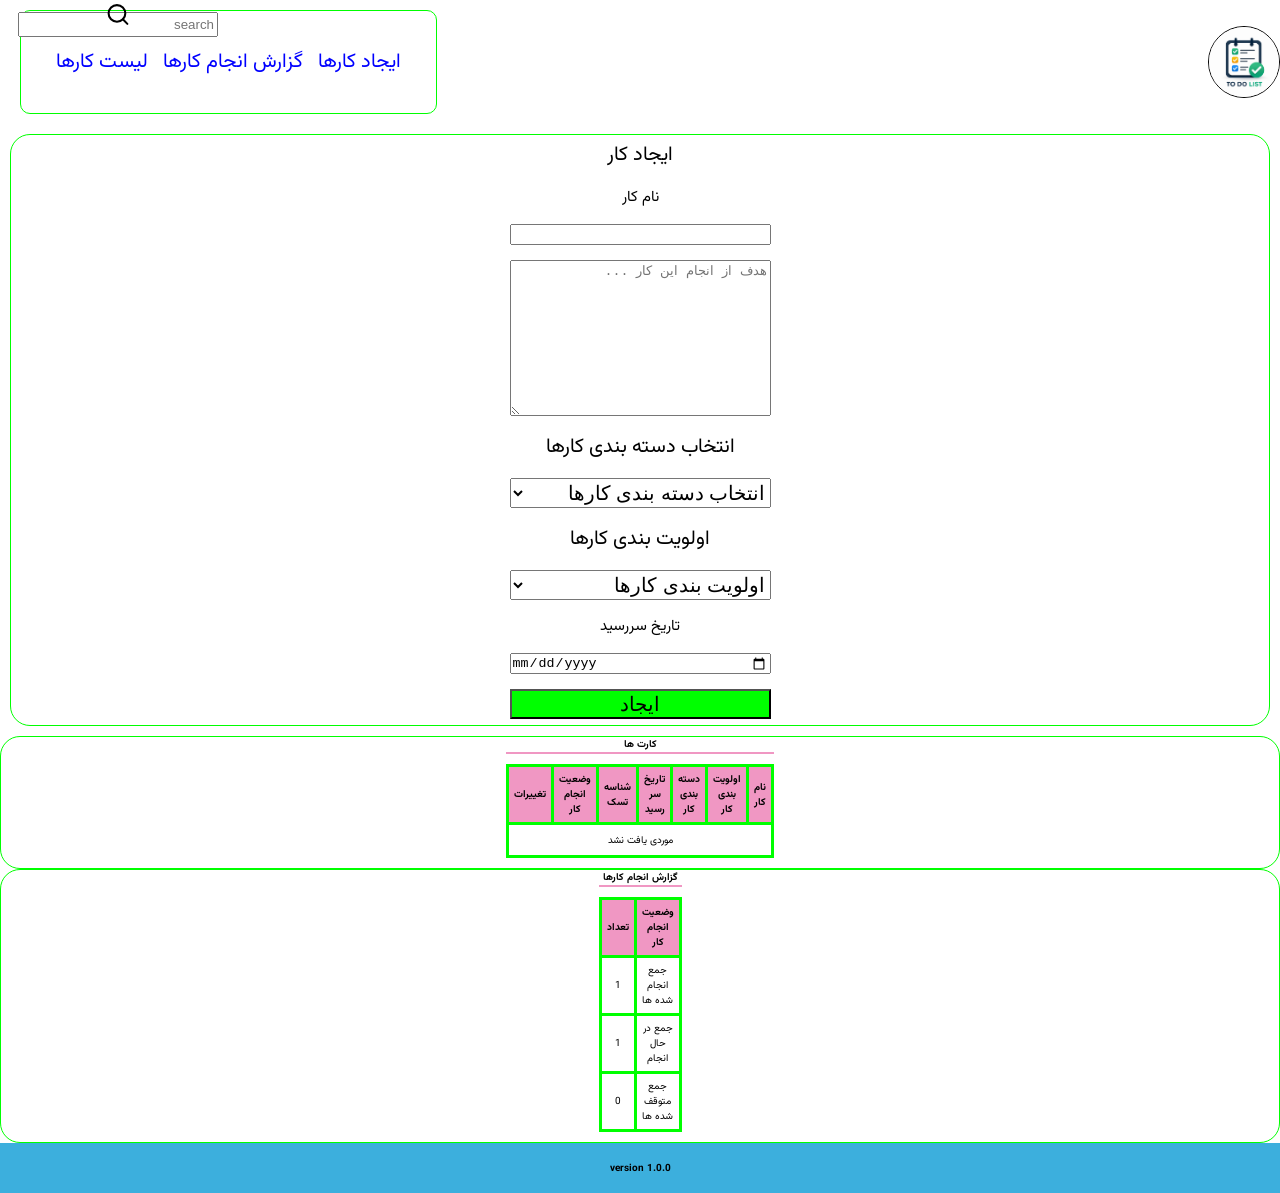
==== index.html @ 4b6b3c14 "Rename todo.html to index.html change to correct name" ====
<!doctype html>
<html lang="fa">
  <head>
    <meta charset="UTF-8" />
    <meta name="viewport" content="width=device-width, initial-scale=1.0" />
    <title>To Do List</title>
    <link rel="stylesheet" href="todo.css">
  </head>
  <body>
    <header>
      <nav class="nav-items">
        <img src="./pic/logo.png" alt="لوگوی سایت مدیریت کارها" / class="logo nav-item">
        <ul class="nav-item-list">
            
          <li class="nav-item"><a href="#builttaskfo">ایجاد کارها</a></li>
          <li class="nav-item"><a href="#report" >گزارش انجام کارها</a></li>
          <li class="nav-item"><a href="#taskslist">لیست کارها</a></li>
          </ul>
          
      </nav>
    </header>
    <main>
      <section>
        <fieldset class="builttask-total">
        
        <form action="" id="builttaskfo" class="builttask-form">
          <legend>ایجاد کار</legend>
          <label for="task" >نام کار</label>
          <input type="text" name="task" value="" id="task" maxlength="50" minlength="3" required />
          <textarea
            placeholder="هدف از انجام این کار ..."
            name="description"
            id="description"
            rows="10"
            cols="30"
            required
          ></textarea>
          <legend>انتخاب دسته بندی کارها</legend>
          <select name="category" id="category" required class="builttask-input">
            <option value="">انتخاب دسته بندی کارها</option>
            <option value="study" >مطالعه کردن(بررسی کردن)</option>
            <option value="work">کار</option>
            <option value="shopping">خرید</option>
            <option value="personality">شخصی</option>
        </select>
        <legend>اولویت بندی کارها</legend>
        <select name="Priority" id="Priority" required class="builttask-input">
            <option value="">اولویت بندی کارها</option>
            <option value="low">پایین</option>
            <option value="medium">متوسط</option>
            <option value="high">بالا</option>
        </select>
        <label for="duedate">تاریخ سررسید</label>
        <input type="date" name="duedate" id="duedate" class="builttask-option" required>
        <input type="submit" value="ایجاد" class="builttask-input" id="btn">
        </form>
        </fieldset>
        </section>
       <section id="card">
<input type="search" name="search" id="search" placeholder="search" value="" autocomplete="off" class="searchicon">
<svg xmlns="http://www.w3.org/2000/svg" width="24" height="24" viewBox="0 0 24 24" fill="none" stroke="currentColor" stroke-width="2" stroke-linecap="round" stroke-linejoin="round" class="searchicon">
  <circle cx="11" cy="11" r="8"></circle>
  <line x1="21" y1="21" x2="16.65" y2="16.65"></line>
</svg>

  <table id="taskslist">
    <caption>کارت ها</caption>

    <thead>
      <tr>
        <th>نام کار</th>
        <th>اولویت بندی کار</th>
        <th>دسته بندی کار</th>
        <th>تاریخ سر رسید</th>
        <th>شناسه تسک</th>
        <th>وضعیت انجام کار</th>
        <th>تغییرات</th>
      </tr>
    </thead>

    <tbody class="card-items">

    </tbody>
  </table>
</section>
        <section id="report">
         <table>
          <caption>گزارش انجام کارها</caption>
          <thead>
            <tr>
              <th>وضعیت انجام کار</th>
              <th>تعداد</th>
            </tr>
          </thead>
         
          <tfoot>
            <tr>
              <td>جمع انجام شده ها</td>
              <td id="totaldone">1</td>
            </tr>
            <tr>
              <td>جمع در حال انجام</td>
              <td id="totalpending">1</td>
            </tr>
            <tr>
              <td>جمع متوقف شده ها</td>
              <td id="totalstop">0</td>
            </tr>
          </tfoot>
         </table> 
        </section>
      
    </main>
    <footer class="footer">
      <h4>version 1.0.0</h4>
    </footer>
    <script src="./todo.js"></script>
  </body>
</html>
---- todo.css ----
@font-face {
  font-family: vazir;
  src: url(./fontsmain/Vazirmatn-VariableFont_wght.ttf);
}

:root {
  --green: rgb(0, 255, 0);
  --pink: rgb(240, 151, 195);
  --black: black;
  --bluedrak: blue;
  --bluelight: rgb(60, 175, 221);
  --verylightgreen: rgb(230, 247, 238);
}

html {
  font-size: 62.5%;
}

body {
  font-family: vazir, Arial, Helvetica, sans-serif;
  direction: rtl;
  margin: 0;
}
/* navbor */
.logo {
  border: 1px solid var(--black);
  border-radius: 50%;
  width: 7rem;
  height: 7rem;
  object-fit: cover;
}

.nav-items {
  display: flex;
  justify-content: space-between;
  align-items: center;
  transition: 3s ease-in-out;
}
.nav-items:hover {
  transform: translateX(1.02rem);
}

.nav-item {
  display: flex;
  flex-direction: row;
  justify-content: space-between;
  align-items: center;
  text-decoration: none;
  font-size: 2rem;
  gap: 2rem;
  transition: 2s ease-in-out;
}

.nav-item-list {
  border: 0.5px solid var(--green);
  border-radius: 1rem;
  text-align: center;
  padding: 3.5rem;
  margin-left: 2rem;
  display: flex;
  flex-direction: row;
  gap: 1.5rem;
  justify-content: space-between;
}
.nav-item a {
  text-decoration: none;
  color: var(--bluedrak);
}

@media only screen and (max-width: 600px) {
  .logo {
    width: 2.5rem;
    height: 2.5rem;
  }

  .nav-items {
    display: flex;
    flex-direction: column;
    align-items: center;
  }
  .nav-item-list {
    display: flex;
    flex-direction: column;
  }

  .nav-item {
    padding-right: 1rem;
    font-size: 1rem;
  }
}
/* ساخت تسک */
legend {
  font-size: 2rem;
}

label {
  font-size: 1.5rem;
}

.builttask-total {
  border: 1px solid var(--green);
  border-radius: 2rem;
  display: flex;
  flex-direction: row;
  align-items: center;
  justify-content: center;
  gap: 10px;
  margin: 10px;
}

.builttask-form {
  display: flex;
  flex-direction: column;
  gap: 15px;
  text-align: center;
}

.builttask-input {
  font-size: 2rem;
  height: 3rem;
}
input[type="submit"],
input[type="button"],
input[type="reset"] {
  background-color: var(--green);
}
input[type="submit"]:hover,
input[type="button"]:hover,
input[type="reset"]:hover {
  background-color: var(--green);
  font-weight: bold;
}
#description:focus,
#task:focus {
  background-color: var(--verylightgreen);
}

@media only screen and (max-width: 600px) {
  legend {
    font-size: 1rem;
  }
  label {
    font-size: 0.9rem;
  }

  .builttask-total {
    flex-direction: column;
    gap: 2rem;
  }

  textarea {
    width: 11rem;
    height: 10rem;
  }

  .builttask-input {
    font-size: 1rem;
    height: 2rem;
    width: 1.5rem;
  }
}
/* کارت کارها */ /* گزارش  */

#card {
  border: 1px solid var(--green);
  border-radius: 2rem;
  margin-top: 1rem;
  display: flex;
  flex-direction: column;
  justify-content: center;
  align-items: center;
}

#search {
  margin-top: 1rem;
}
.searchicon {
  width: 20rem;
  height: 2.5rem;
  position: fixed;
  top: 0.2rem;
  left: 1.8rem;
}
caption {
  font-weight: bold;
  margin-bottom: 1rem;
  border-bottom: 0.2rem solid var(--pink);
}
table,
td,
th {
  border: 0.3rem solid var(--green);
  border-collapse: collapse;
  text-align: center;
  width: 1.5rem;
  height: 2rem;
  padding: 0.5rem;
  /* margin-right: 50rem; */
  margin-bottom: 1rem;
}

table:hover,
td:hover,
th:hover {
  background-color: var(--verylightgreen);
}
th {
  background-color: var(--pink);
}
#report {
  border: 1px solid var(--green);
  border-radius: 2rem;
  display: flex;
  justify-content: center;
  align-items: center;
}

@media only screen and (max-width: 600px) {
  table {
    overflow-x: scroll;
    overflow-y: scroll;
  }
}

/* footer */
.footer {
  text-align: center;
  background-color: var(--bluelight);
  height: 5rem;
  display: flex;
  justify-content: center;
  align-items: center;
}
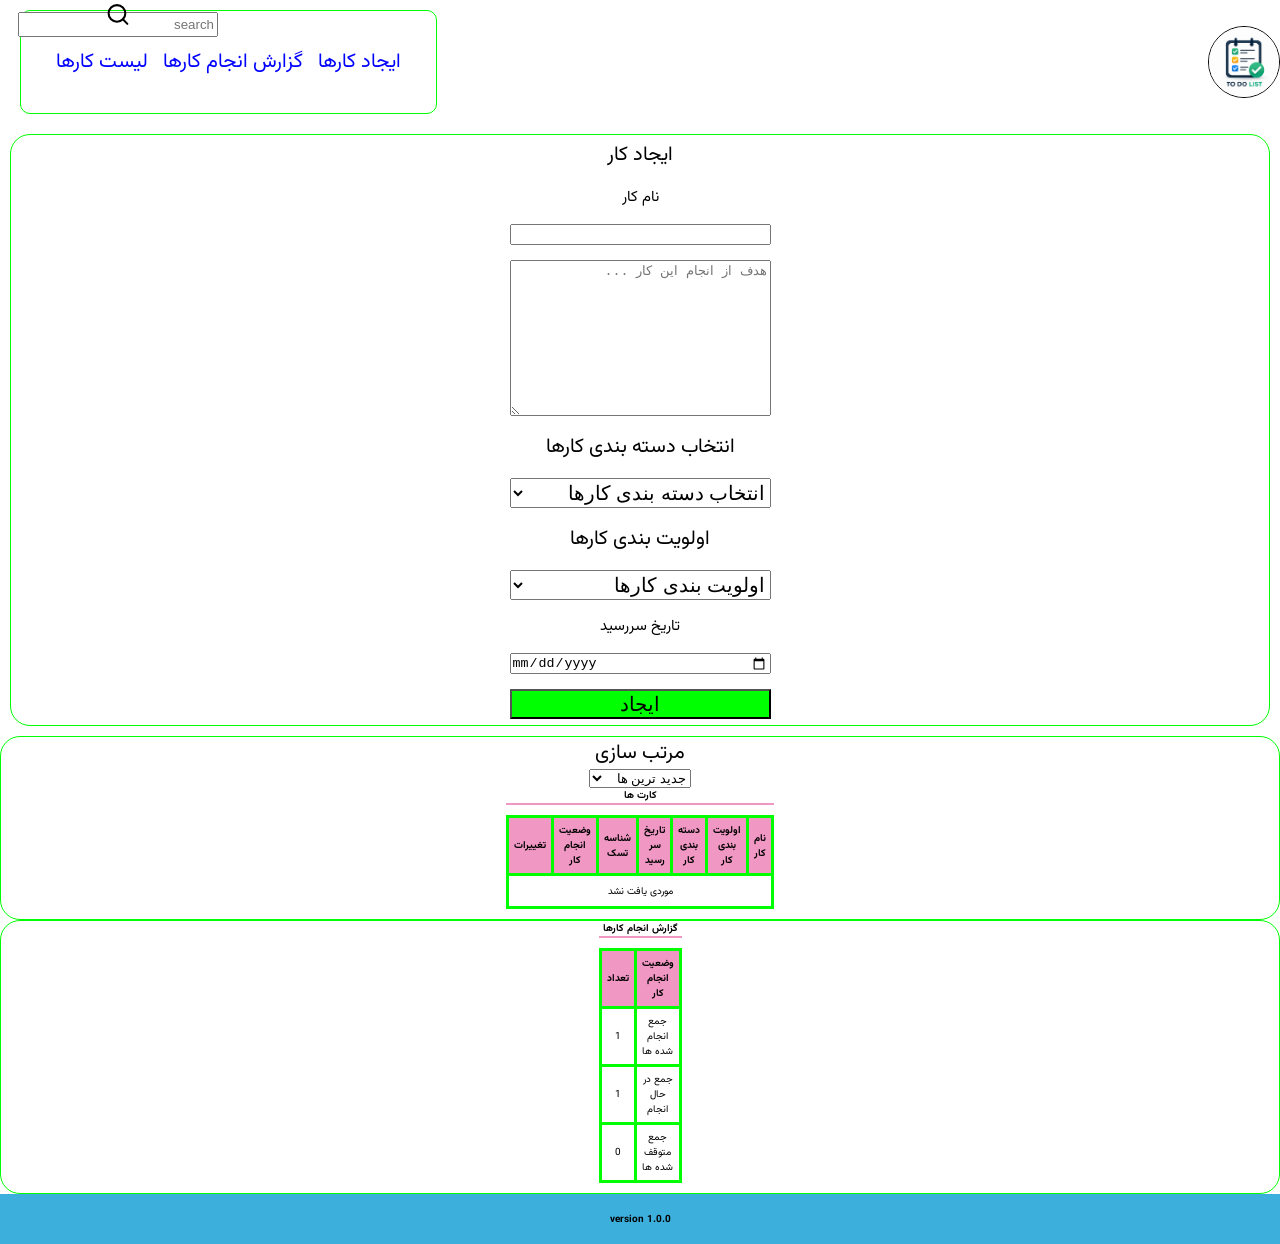
==== commit 64908023: "Merge branch 'master' of github.com:Shaghayegh17/ToDOList wq" ====
--- a/index.html
+++ b/index.html
@@ -58,11 +58,17 @@
         </section>
        <section id="card">
 <input type="search" name="search" id="search" placeholder="search" value="" autocomplete="off" class="searchicon">
-<svg xmlns="http://www.w3.org/2000/svg" width="24" height="24" viewBox="0 0 24 24" fill="none" stroke="currentColor" stroke-width="2" stroke-linecap="round" stroke-linejoin="round" class="searchicon">
+<svg xmlns="http://www.w3.org/2000/svg" width="24" height="24" viewBox="0 0 24 24" fill="none" stroke="currentColor" stroke-width="2" stroke-linecap="round" stroke-linejoin="round" class="searchicon" id="searchsvg">
   <circle cx="11" cy="11" r="8"></circle>
   <line x1="21" y1="21" x2="16.65" y2="16.65"></line>
 </svg>
-
+<legend>مرتب سازی</legend>
+<select name="sorting" id="sorting">
+  <option value="newstsort" name="newstsort">جدید ترین ها</option>
+  <option value="oldestsort" name="oldestsort">قدیمی ترین ها</option>
+  <option value="alphabetsort" name="alphabetsort">حروف الفبا</option>
+  <option value="duedatesort" name="duedatesort">زمان سررسید</option>
+</select>
   <table id="taskslist">
     <caption>کارت ها</caption>
 
--- a/todo.css
+++ b/todo.css
@@ -181,6 +181,10 @@
   top: 0.2rem;
   left: 1.8rem;
 }
+
+#searchsvg {
+  pointer-events: none;
+}
 caption {
   font-weight: bold;
   margin-bottom: 1rem;
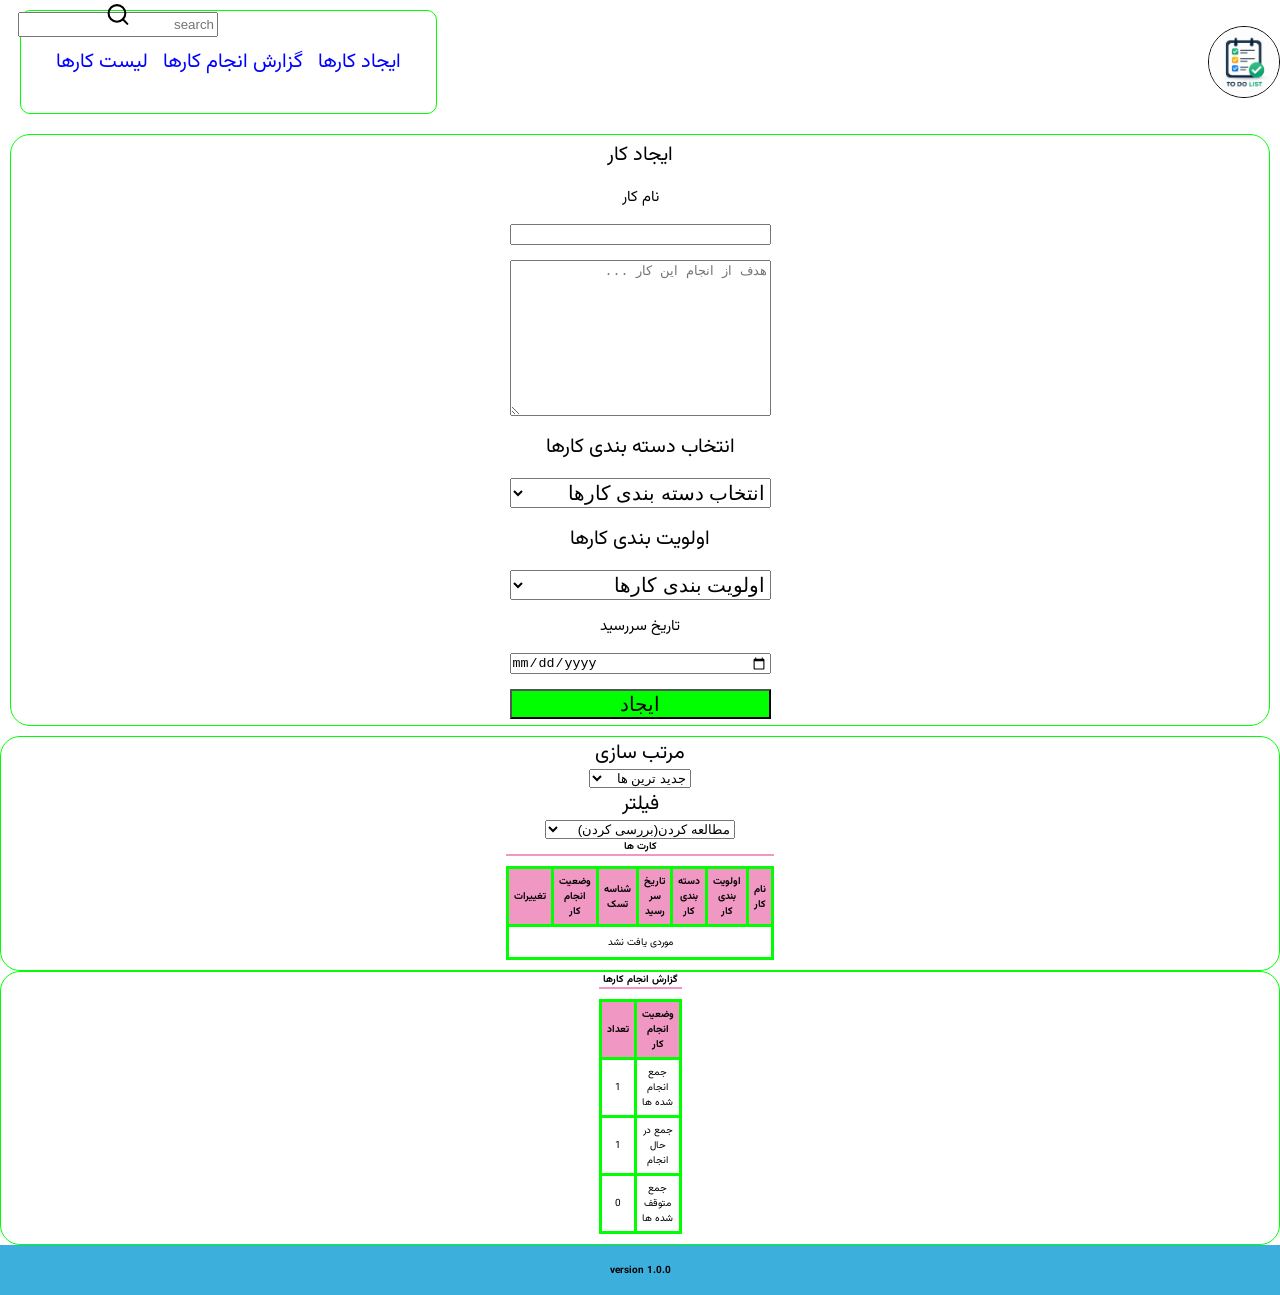
==== commit 507c1aa2: "filter option is done" ====
--- a/index.html
+++ b/index.html
@@ -67,8 +67,27 @@
   <option value="newstsort" name="newstsort">جدید ترین ها</option>
   <option value="oldestsort" name="oldestsort">قدیمی ترین ها</option>
   <option value="alphabetsort" name="alphabetsort">حروف الفبا</option>
-  <option value="duedatesort" name="duedatesort">زمان سررسید</option>
-</select>
+  <option value="duedatesort" name="duedatesort">زمان سررسید</option></select>
+  <legend>فیلتر</legend>
+  <select name="filteringsystem" id="filterigsystem">
+<optgroup label="دسته بندی">
+  <option value="studyfilter">مطالعه کردن(بررسی کردن)</option>
+  <option value="workfilter">کار</option>
+  <option value="shoppingfilter">خرید</option>
+  <option value="personalityfilter">شخصی</option>
+</optgroup>
+<optgroup label="اولویت بندی">
+  <option value="highfilter">بالا</option>
+  <option value="mediumfilter">متوسط</option>
+  <option value="lowfilter">پایین</option>
+</optgroup>
+<optgroup label="وضعیت انجام کارها">
+  <option value="donefilter">انجام شد</option>
+  <option value="pendingfilter">درحال انجام</option>
+  <option value="stopfilter">متوقف شده</option>
+</optgroup>
+  </select>
+
   <table id="taskslist">
     <caption>کارت ها</caption>
 
@@ -120,6 +139,8 @@
     <footer class="footer">
       <h4>version 1.0.0</h4>
     </footer>
+
+   
     <script src="./todo.js"></script>
   </body>
 </html>
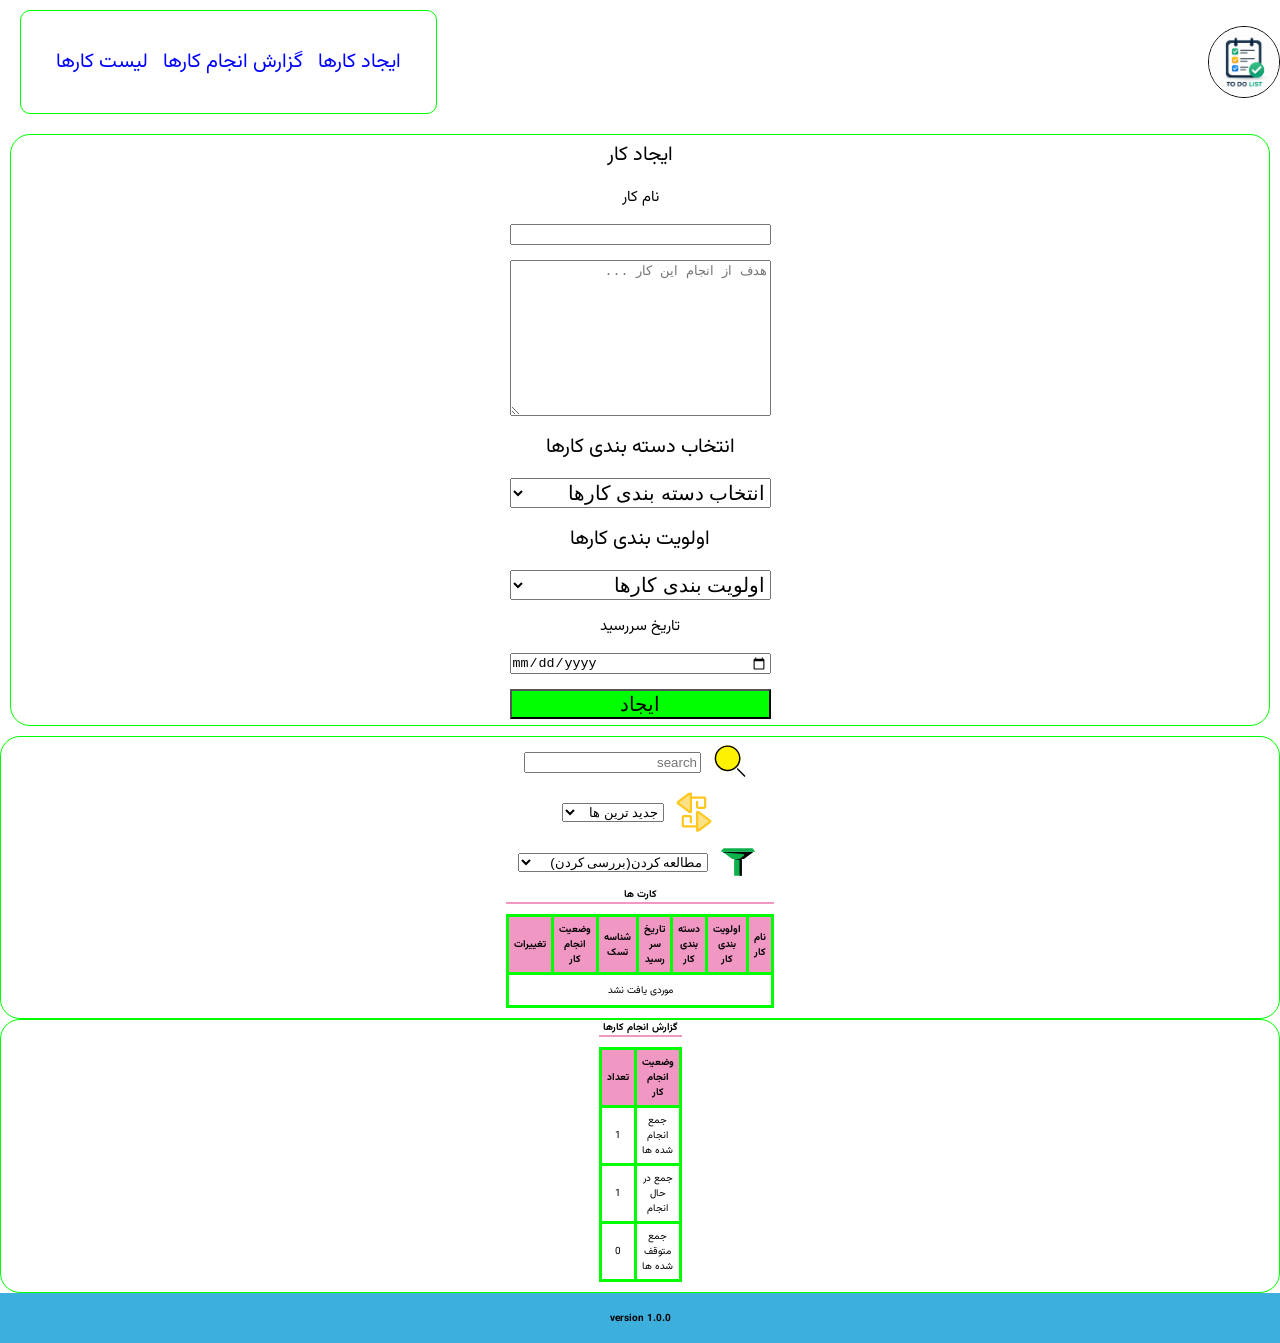
==== commit df909e2a: "icons are created and disigned and sort and filter and search ahave same source" ====
--- a/index.html
+++ b/index.html
@@ -57,18 +57,25 @@
         </fieldset>
         </section>
        <section id="card">
-<input type="search" name="search" id="search" placeholder="search" value="" autocomplete="off" class="searchicon">
-<svg xmlns="http://www.w3.org/2000/svg" width="24" height="24" viewBox="0 0 24 24" fill="none" stroke="currentColor" stroke-width="2" stroke-linecap="round" stroke-linejoin="round" class="searchicon" id="searchsvg">
-  <circle cx="11" cy="11" r="8"></circle>
-  <line x1="21" y1="21" x2="16.65" y2="16.65"></line>
-</svg>
-<legend>مرتب سازی</legend>
+        <div class="serchbox">
+          <img src="./pic/search-svgrepo-com.svg" alt="ایکون سرچ" class="searchpicture">
+          <input type="search" name="search" id="search" placeholder="search" value="" autocomplete="off" class="searchicon">
+
+        </div>
+
+<div class="sortbox">
+  <img src="./pic/sort-swap-svgrepo-com.svg" alt="ایکون مرتب سازی" class="sortpicture">
+
 <select name="sorting" id="sorting">
   <option value="newstsort" name="newstsort">جدید ترین ها</option>
   <option value="oldestsort" name="oldestsort">قدیمی ترین ها</option>
   <option value="alphabetsort" name="alphabetsort">حروف الفبا</option>
   <option value="duedatesort" name="duedatesort">زمان سررسید</option></select>
-  <legend>فیلتر</legend>
+</div>
+<div class="filterbox">
+    <img src="./pic/filter-svgrepo-com.svg" alt="ایکون فیلترکردن" class="filterpicture">
+
+  
   <select name="filteringsystem" id="filterigsystem">
 <optgroup label="دسته بندی">
   <option value="studyfilter">مطالعه کردن(بررسی کردن)</option>
@@ -87,6 +94,8 @@
   <option value="stopfilter">متوقف شده</option>
 </optgroup>
   </select>
+</div>
+
 
   <table id="taskslist">
     <caption>کارت ها</caption>
--- a/todo.css
+++ b/todo.css
@@ -170,21 +170,21 @@
   justify-content: center;
   align-items: center;
 }
-
-#search {
-  margin-top: 1rem;
-}
-.searchicon {
-  width: 20rem;
-  height: 2.5rem;
-  position: fixed;
-  top: 0.2rem;
-  left: 1.8rem;
-}
-
-#searchsvg {
+/* search */
+.serchbox {
+  display: flex;
+  flex-direction: row;
+  align-items: center;
+  flex-wrap: wrap;
+}
+.searchpicture {
+  width: 4rem;
+  margin-left: 0.5rem;
+  border-radius: 50%;
+  padding: 0.5rem;
   pointer-events: none;
 }
+
 caption {
   font-weight: bold;
   margin-bottom: 1rem;
@@ -235,3 +235,33 @@
   justify-content: center;
   align-items: center;
 }
+
+/* sort */
+
+.sortbox {
+  display: flex;
+  flex-direction: row;
+  align-items: center;
+  flex-wrap: wrap;
+}
+
+.sortpicture {
+  width: 4rem;
+  margin-left: 0.5rem;
+  border-radius: 50%;
+  padding: 0.5rem;
+}
+
+/* filter */
+.filterbox {
+  display: flex;
+  flex-direction: row;
+  align-items: center;
+  flex-wrap: wrap;
+}
+.filterpicture {
+  width: 4rem;
+  margin-left: 0.5rem;
+  border-radius: 50%;
+  padding: 0.5rem;
+}
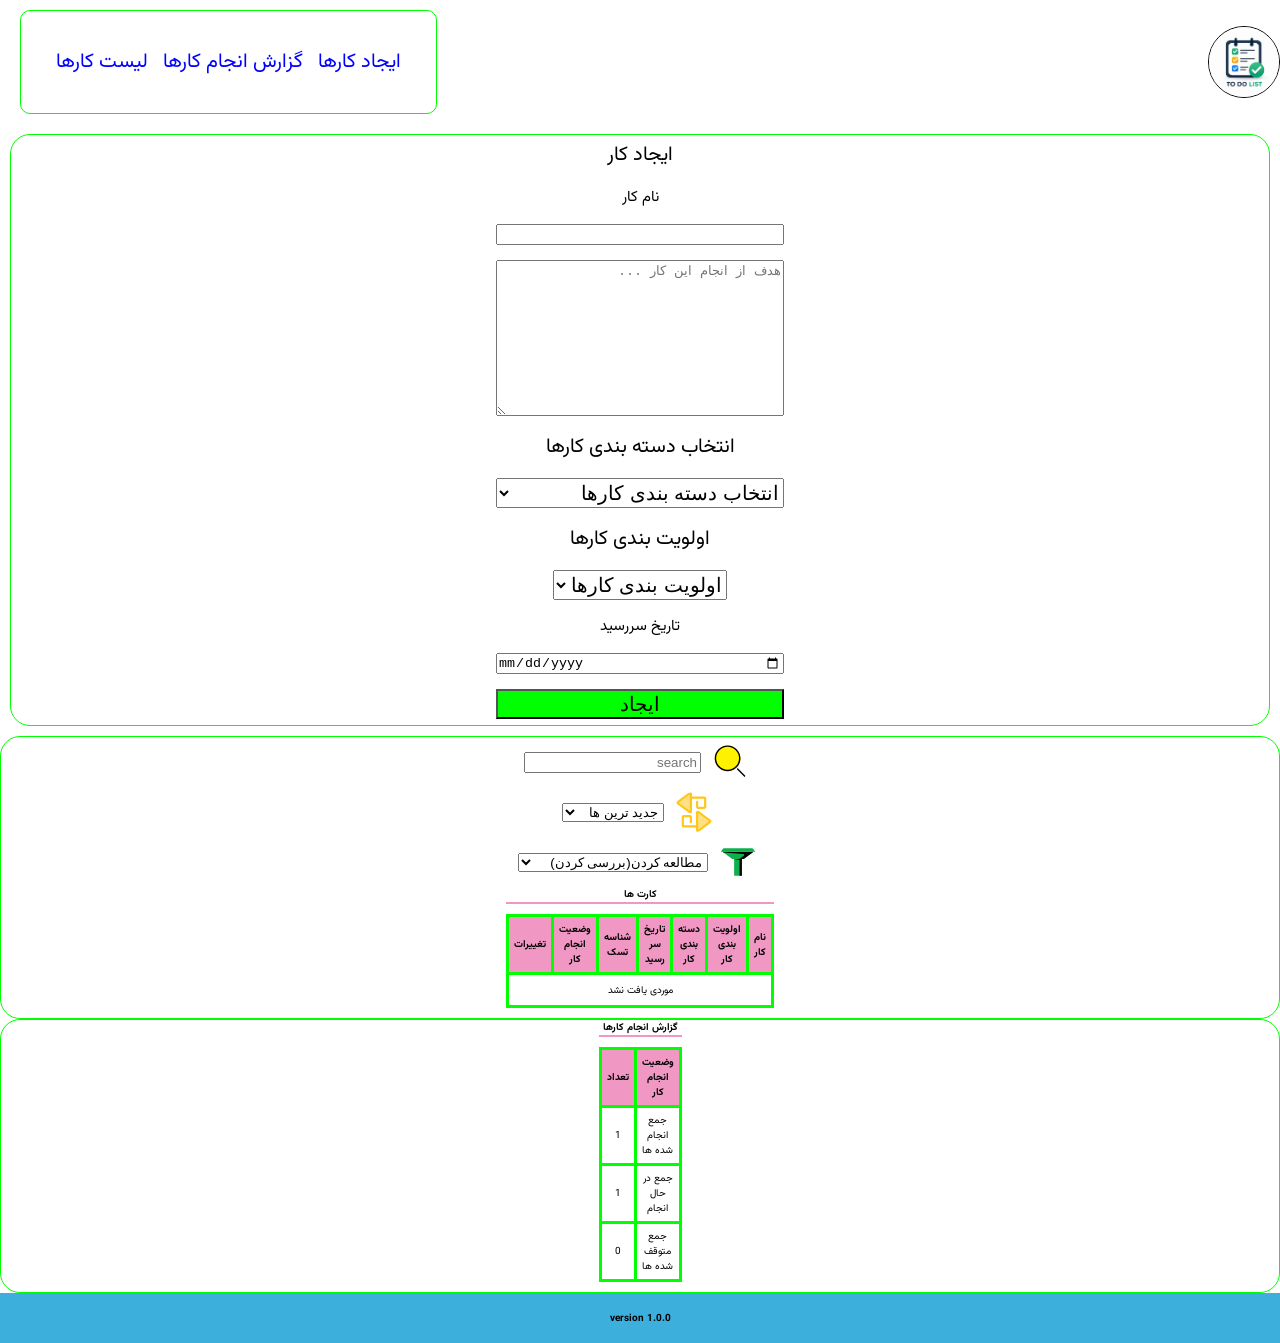
==== commit ba27082a: "emoji is added" ====
--- a/index.html
+++ b/index.html
@@ -38,19 +38,25 @@
           <legend>انتخاب دسته بندی کارها</legend>
           <select name="category" id="category" required class="builttask-input">
             <option value="">انتخاب دسته بندی کارها</option>
-            <option value="study" >مطالعه کردن(بررسی کردن)</option>
-            <option value="work">کار</option>
-            <option value="shopping">خرید</option>
-            <option value="personality">شخصی</option>
+            <option value="study" >مطالعه کردن(بررسی کردن) &#128214;</option>
+            <option value="work">کار &#128188;</option>
+            <option value="shopping">خرید &#128184;</option>
+            <option value="personality">شخصی &#128100;</option>
         </select>
         <legend>اولویت بندی کارها</legend>
-        <select name="Priority" id="Priority" required class="builttask-input">
+        <div class="Prioritybox">
+          <select name="Priority" id="Priority" required class="builttask-input">
             <option value="">اولویت بندی کارها</option>
-            <option value="low">پایین</option>
-            <option value="medium">متوسط</option>
-            <option value="high">بالا</option>
+            <option value="low">پایین &#128315;</option>
+          
+            <option value="medium">متوسط &#128313;</option>
+          
+            <option value="high">بالا &#128314;</option>
+            
         </select>
-        <label for="duedate">تاریخ سررسید</label>
+        </div>
+        
+        <label for="duedate">تاریخ سررسید </label>
         <input type="date" name="duedate" id="duedate" class="builttask-option" required>
         <input type="submit" value="ایجاد" class="builttask-input" id="btn">
         </form>
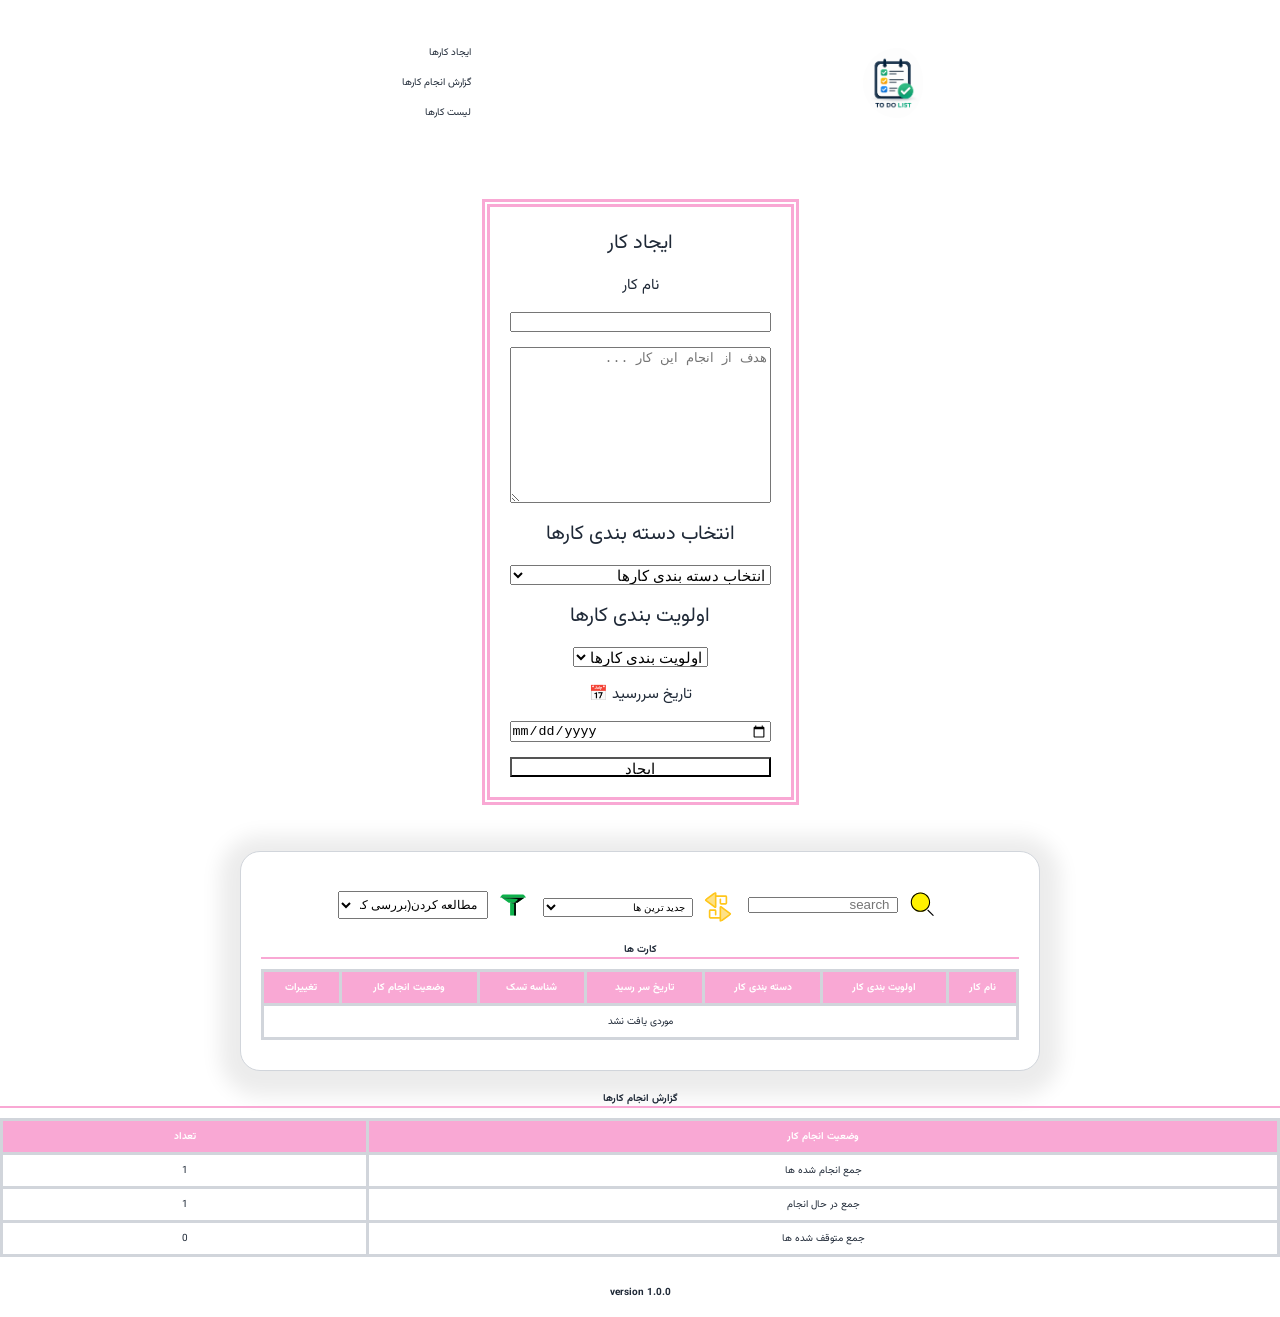
==== commit b7a17a7f: "design is changed and mediaquery is checked" ====
--- a/index.html
+++ b/index.html
@@ -26,7 +26,7 @@
         <form action="" id="builttaskfo" class="builttask-form">
           <legend>ایجاد کار</legend>
           <label for="task" >نام کار</label>
-          <input type="text" name="task" value="" id="task" maxlength="50" minlength="3" required />
+          <input type="text" name="task" value="" id="task" maxlength="50" minlength="3" required class="builttask-input" />
           <textarea
             placeholder="هدف از انجام این کار ..."
             name="description"
@@ -56,16 +56,18 @@
         </select>
         </div>
         
-        <label for="duedate">تاریخ سررسید </label>
+        <label for="duedate">تاریخ سررسید &#128197;</label>
         <input type="date" name="duedate" id="duedate" class="builttask-option" required>
         <input type="submit" value="ایجاد" class="builttask-input" id="btn">
         </form>
         </fieldset>
         </section>
        <section id="card">
-        <div class="serchbox">
+        <div class="searchsortfilter">
+
+            <div class="serchbox">
           <img src="./pic/search-svgrepo-com.svg" alt="ایکون سرچ" class="searchpicture">
-          <input type="search" name="search" id="search" placeholder="search" value="" autocomplete="off" class="searchicon">
+          <input type="search" name="search" id="search" placeholder="search " value="" autocomplete="off" class="searchicon">
 
         </div>
 
@@ -101,9 +103,11 @@
 </optgroup>
   </select>
 </div>
+        </div>
+      
 
-
-  <table id="taskslist">
+<div class="tablecontainer">
+   <table id="taskslist">
     <caption>کارت ها</caption>
 
     <thead>
@@ -122,6 +126,8 @@
 
     </tbody>
   </table>
+</div>
+ 
 </section>
         <section id="report">
          <table>
--- a/todo.css
+++ b/todo.css
@@ -2,14 +2,28 @@
   font-family: vazir;
   src: url(./fontsmain/Vazirmatn-VariableFont_wght.ttf);
 }
+* {
+  box-sizing: border-box;
+}
 
 :root {
-  --green: rgb(0, 255, 0);
-  --pink: rgb(240, 151, 195);
-  --black: black;
-  --bluedrak: blue;
-  --bluelight: rgb(60, 175, 221);
-  --verylightgreen: rgb(230, 247, 238);
+  --primary: #2563eb;
+  --primary-light: #eff6ff;
+
+  --success: #22c55e;
+  --success-light: #dcfce7;
+
+  --warning: #f59e0b;
+  --danger: #ef4444;
+
+  --pink: #f9a8d4;
+
+  --text: #1f2937;
+  --text-light: #6b7280;
+
+  --border: #d1d5db;
+  --background: #f8fafc;
+  --white: #ffffff;
 }
 
 html {
@@ -20,6 +34,8 @@
   font-family: vazir, Arial, Helvetica, sans-serif;
   direction: rtl;
   margin: 0;
+  background-color: var(--white);
+  color: var(--text);
 }
 /* navbor */
 .logo {
@@ -70,24 +86,37 @@
 @media only screen and (max-width: 600px) {
   .logo {
     width: 2.5rem;
-    height: 2.5rem;
-  }
-
-  .nav-items {
-    display: flex;
-    flex-direction: column;
-    align-items: center;
-  }
+    height: 100%;
+    object-fit: cover;
+    margin-bottom: 1rem;
+  }
+  .nav-item {
+    font-size: 1rem;
+  }
+
   .nav-item-list {
-    display: flex;
-    flex-direction: column;
-  }
-
-  .nav-item {
-    padding-right: 1rem;
-    font-size: 1rem;
-  }
-}
+    padding: 1rem;
+    gap: 0.5rem;
+  }
+}
+
+.nav-items {
+  display: flex;
+  justify-content: space-between;
+  align-items: center;
+  flex-direction: row;
+  justify-content: space-evenly;
+}
+.nav-item-list {
+  display: flex;
+  flex-direction: column;
+}
+
+.nav-item {
+  padding-right: 1rem;
+  font-size: 1rem;
+}
+
 /* ساخت تسک */
 legend {
   font-size: 2rem;
@@ -113,11 +142,16 @@
   flex-direction: column;
   gap: 15px;
   text-align: center;
+  background-color: var(--white);
+  border: 0.8rem double var(--pink);
+  padding: 2rem;
+  margin: 2rem;
+  box-shadow: 0.5 rem 0.5rem 0.05rem 0.05rem rgba(0, 0, 0, 0.08);
 }
 
 .builttask-input {
-  font-size: 2rem;
-  height: 3rem;
+  font-size: 1.5rem;
+  height: 2rem;
 }
 input[type="submit"],
 input[type="button"],
@@ -149,27 +183,38 @@
   }
 
   textarea {
-    width: 11rem;
-    height: 10rem;
+    font-size: 1rem;
+    text-align: center;
+    padding-top: 8rem;
   }
 
   .builttask-input {
     font-size: 1rem;
-    height: 2rem;
-    width: 1.5rem;
+    margin-bottom: 2rem;
   }
 }
 /* کارت کارها */ /* گزارش  */
 
 #card {
-  border: 1px solid var(--green);
+  margin: 2rem auto;
+  padding: 2rem;
+  box-sizing: border-box;
+  border: 1px solid var(--border);
   border-radius: 2rem;
-  margin-top: 1rem;
-  display: flex;
-  flex-direction: column;
+  width: 100%;
+  max-width: 80rem;
+  background-color: var(--white);
+  box-shadow: 0 0.5rem 2rem 2rem rgba(0, 0, 0, 0.08);
+}
+
+.searchsortfilter {
+  display: flex;
   justify-content: center;
   align-items: center;
-}
+  flex-wrap: wrap;
+  gap: 1rem;
+}
+
 /* search */
 .serchbox {
   display: flex;
@@ -185,10 +230,32 @@
   pointer-events: none;
 }
 
+.searchicon {
+  width: 15rem;
+  height: 2rem;
+  padding-bottom: 0.5rem;
+}
+
+@media only screen and (min-width: 1024px) {
+  .serchbox {
+    margin-bottom: 1.5rem;
+    margin-top: 1rem;
+  }
+
+  .searchicon {
+    height: 1.5rem;
+    padding: 0.6rem;
+  }
+}
+/* table */
 caption {
   font-weight: bold;
   margin-bottom: 1rem;
   border-bottom: 0.2rem solid var(--pink);
+}
+.tablecontainer {
+  overflow: auto;
+  width: 100%;
 }
 table,
 td,
@@ -196,34 +263,32 @@
   border: 0.3rem solid var(--green);
   border-collapse: collapse;
   text-align: center;
-  width: 1.5rem;
   height: 2rem;
-  padding: 0.5rem;
+
   /* margin-right: 50rem; */
   margin-bottom: 1rem;
 }
 
-table:hover,
-td:hover,
-th:hover {
-  background-color: var(--verylightgreen);
+table {
+  width: 100%;
+  border-collapse: collapse;
+}
+td,
+th {
+  border: 0.3rem solid var(--border);
+  text-align: center;
+  padding: 0.8rem;
+}
+th {
+  background-color: var(--primary);
+  color: white;
+}
+
+tbody tr:hover {
+  background-color: var(--primary-light);
 }
 th {
   background-color: var(--pink);
-}
-#report {
-  border: 1px solid var(--green);
-  border-radius: 2rem;
-  display: flex;
-  justify-content: center;
-  align-items: center;
-}
-
-@media only screen and (max-width: 600px) {
-  table {
-    overflow-x: scroll;
-    overflow-y: scroll;
-  }
 }
 
 /* footer */
@@ -252,6 +317,23 @@
   padding: 0.5rem;
 }
 
+#sorting {
+  width: 15rem;
+  font-size: 1.2rem;
+  padding: 0.4rem;
+}
+
+@media only screen and (min-width: 1024px) {
+  .sortbox {
+    margin-bottom: 1.5rem;
+    margin-top: 1.5rem;
+  }
+  #sorting {
+    padding: 0.2rem;
+    font-size: 1rem;
+  }
+}
+
 /* filter */
 .filterbox {
   display: flex;
@@ -265,3 +347,50 @@
   border-radius: 50%;
   padding: 0.5rem;
 }
+
+#filterigsystem {
+  width: 15rem;
+  padding: 0.5rem;
+  font-size: 1.2rem;
+}
+@media only screen and (min-width: 1024px) {
+  .filterbox {
+    margin-bottom: 1.5rem;
+    margin-top: 1rem;
+  }
+}
+
+/* report */
+#report {
+  border: 1px solid var(--green);
+  border-radius: 2rem;
+  display: flex;
+  justify-content: center;
+  align-items: center;
+}
+@media only screen and (max-width: 600px) {
+  #card {
+    width: 90%;
+    margin: 1rem auto;
+    padding: 1rem;
+  }
+
+  .serchbox,
+  .sortbox,
+  .filterbox {
+    width: 100%;
+    justify-content: center;
+    margin-bottom: 1rem;
+  }
+
+  .searchicon,
+  #sorting,
+  #filterigsystem {
+    width: 10rem;
+  }
+
+  .tablecontainer {
+    width: 100%;
+    overflow-x: auto;
+  }
+}
